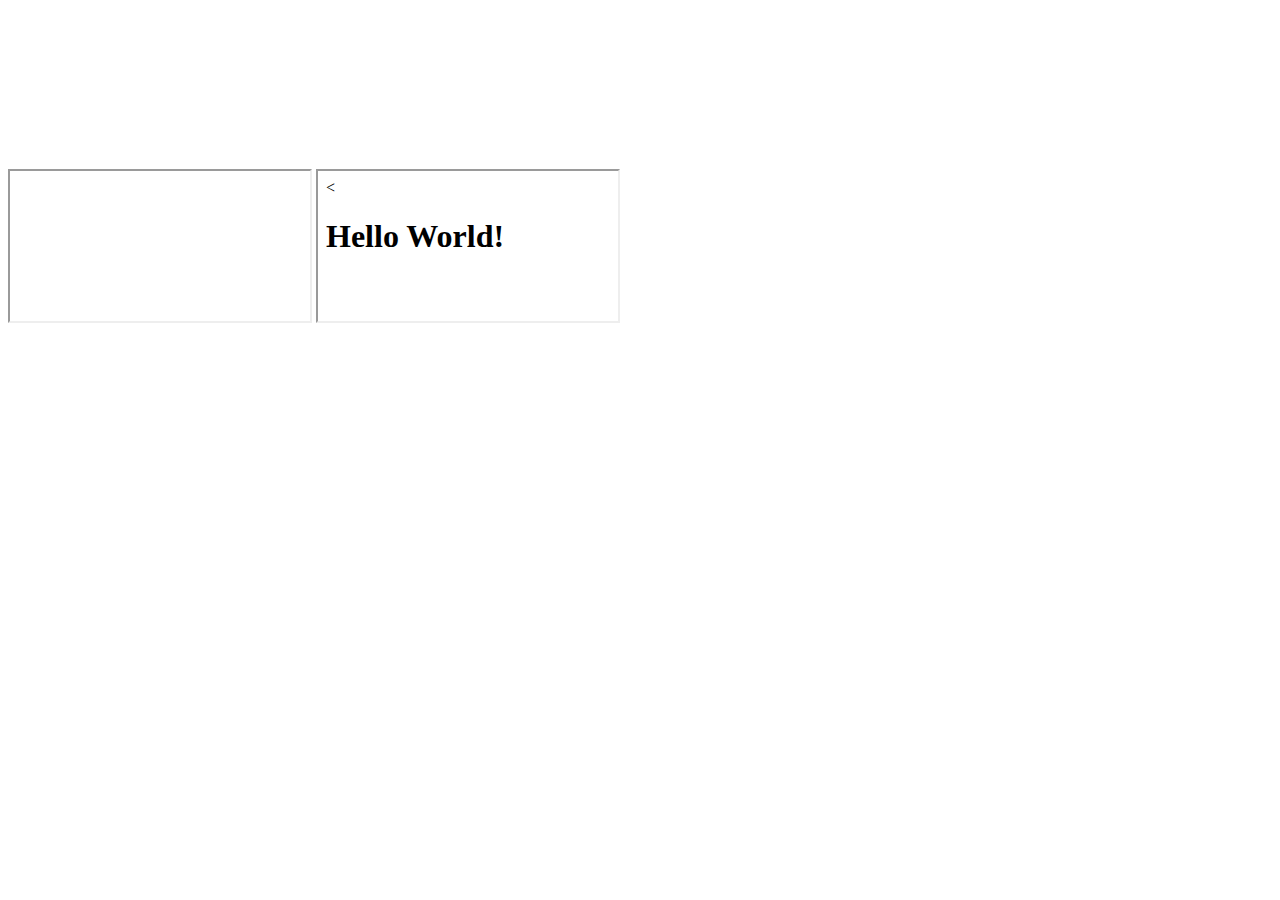
==== index.html @ 52c0fdc4 "iframe embeded youtube video" ====
<!DOCTYPE html>
<html lang="en" dir="ltr">
  <head>
    <meta charset="utf-8">
    <title></title>
  </head>
  <body>
      <iframe src="https://www.weber.edu/"></iframe>
      <!-- Relative link -->
      <iframe src="hello.html"></iframe>
      <iframe width="560" height="315" src="https://www.youtube.com/embed/7VBex8zbDRs" frameborder="0" allow="accelerometer; autoplay; encrypted-media; gyroscope; picture-in-picture" allowfullscreen></iframe>
  </body>
</html>
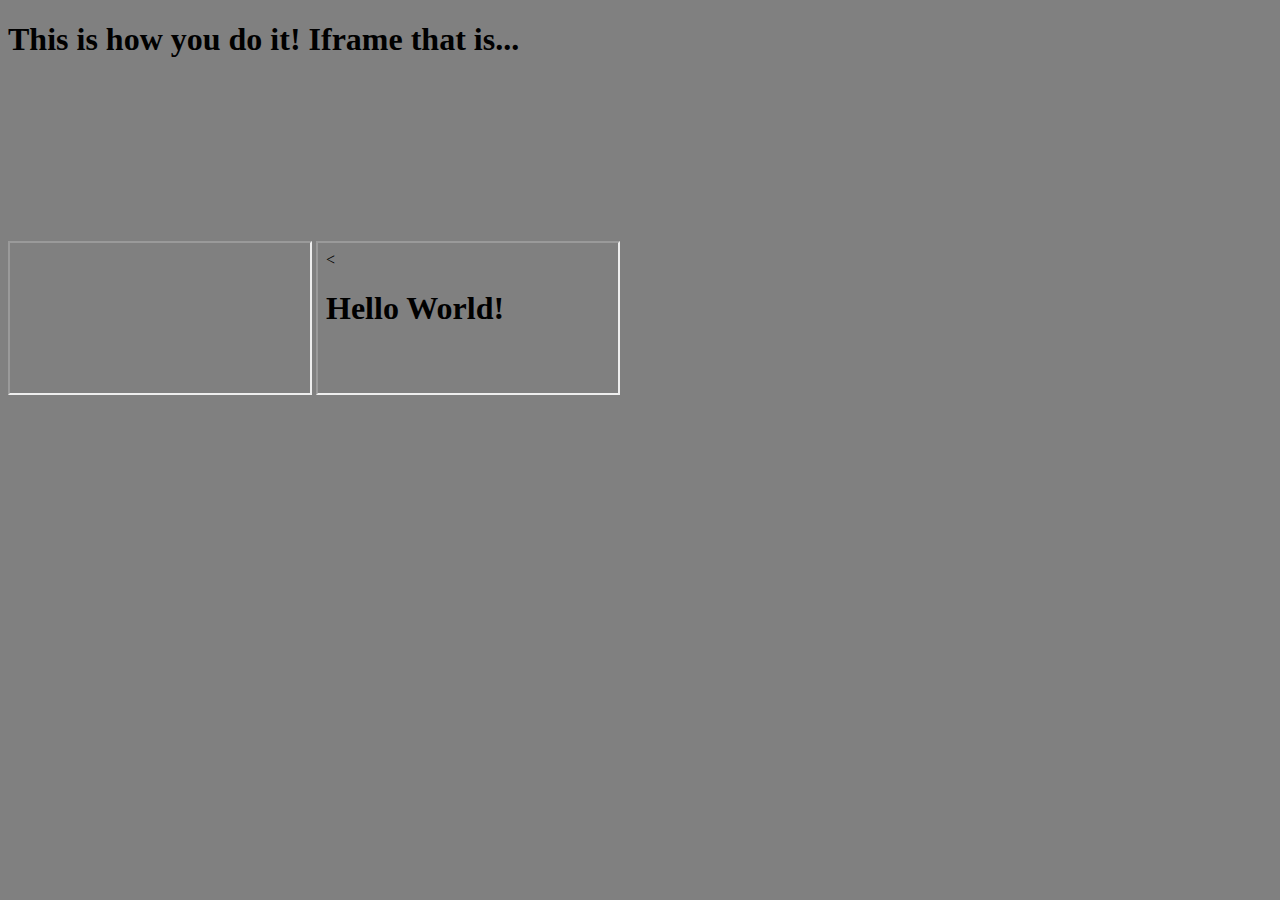
==== commit 0cb81dd4: "h1" ====
--- a/index.html
+++ b/index.html
@@ -3,11 +3,14 @@
   <head>
     <meta charset="utf-8">
     <title></title>
+    <link rel="stylesheet" href="./styles/styles.css">
   </head>
   <body>
+    <h1>This is how you do it! Iframe that is...</h1>
       <iframe src="https://www.weber.edu/"></iframe>
       <!-- Relative link -->
       <iframe src="hello.html"></iframe>
       <iframe width="560" height="315" src="https://www.youtube.com/embed/7VBex8zbDRs" frameborder="0" allow="accelerometer; autoplay; encrypted-media; gyroscope; picture-in-picture" allowfullscreen></iframe>
+
   </body>
 </html>
--- a/styles/styles.css
+++ b/styles/styles.css
@@ -0,0 +1,3 @@
+body {
+  background-color: gray;
+}
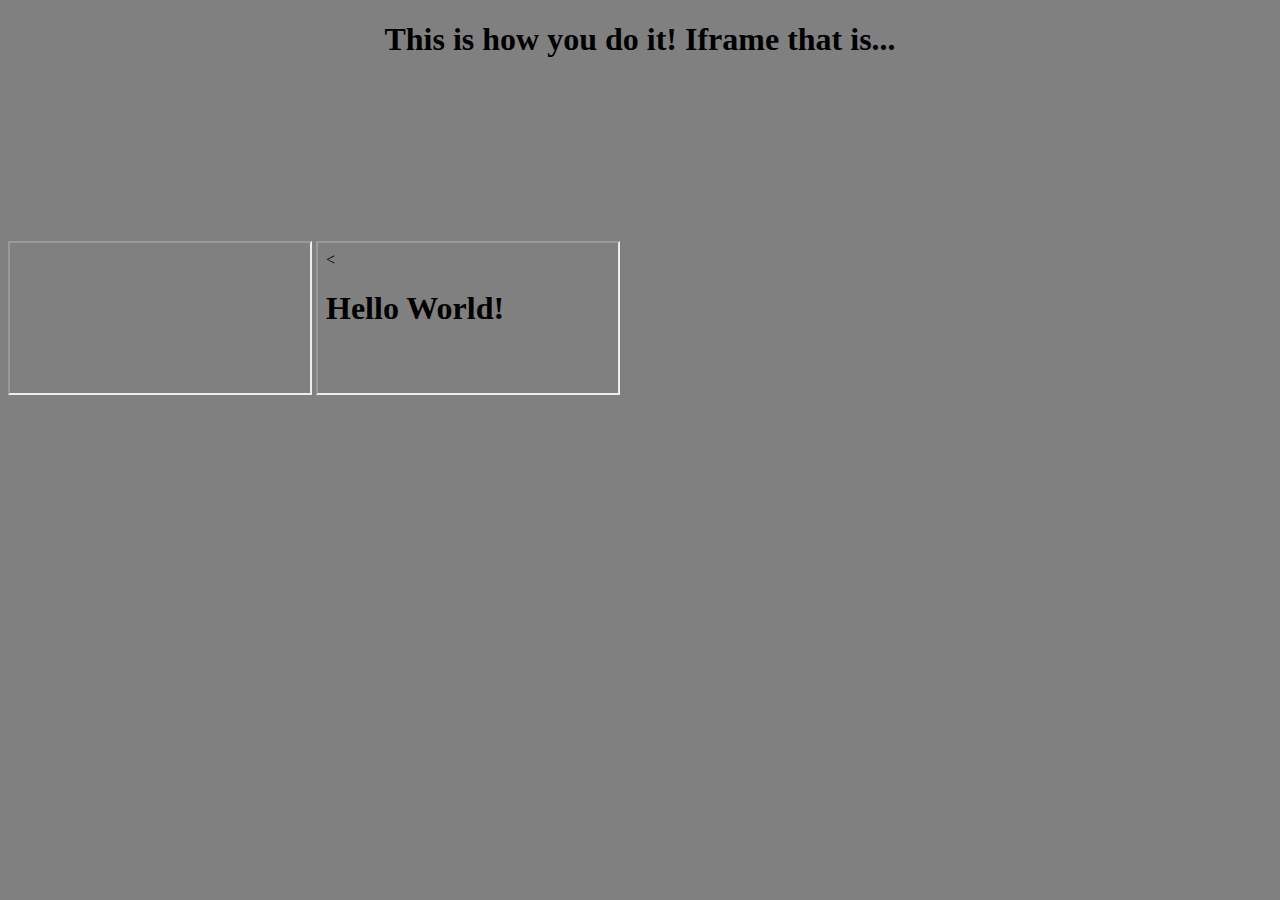
==== commit acbe75e7: "center" ====
--- a/index.html
+++ b/index.html
@@ -7,10 +7,11 @@
   </head>
   <body>
     <h1>This is how you do it! Iframe that is...</h1>
+  <div class="align">
       <iframe src="https://www.weber.edu/"></iframe>
       <!-- Relative link -->
       <iframe src="hello.html"></iframe>
       <iframe width="560" height="315" src="https://www.youtube.com/embed/7VBex8zbDRs" frameborder="0" allow="accelerometer; autoplay; encrypted-media; gyroscope; picture-in-picture" allowfullscreen></iframe>
-
+  </div>
   </body>
 </html>
--- a/styles/styles.css
+++ b/styles/styles.css
@@ -1,3 +1,8 @@
 body {
   background-color: gray;
 }
+
+h1 {
+  display: flex;
+  justify-content: center;
+}
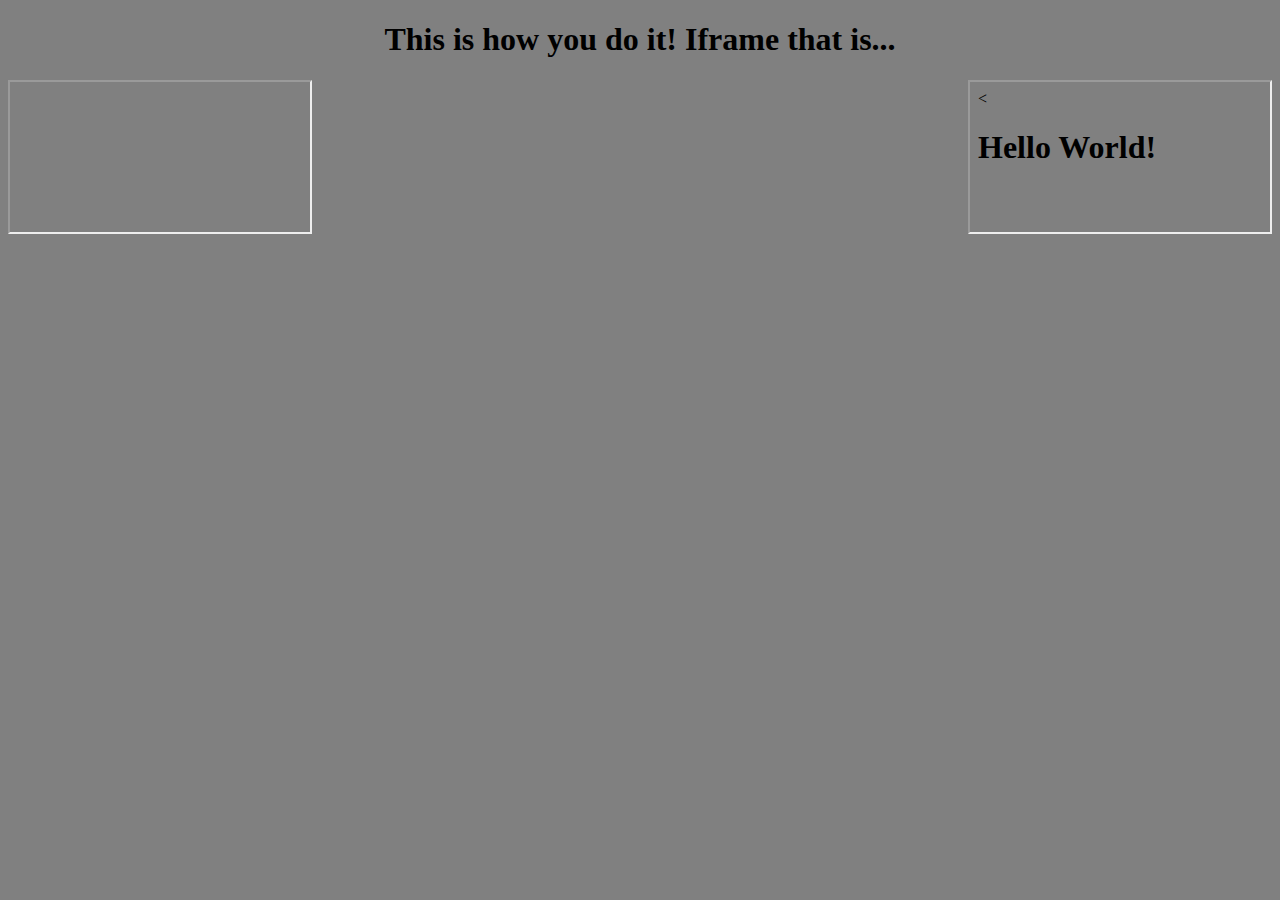
==== commit 502e01b7: "movin divs" ====
--- a/index.html
+++ b/index.html
@@ -7,10 +7,12 @@
   </head>
   <body>
     <h1>This is how you do it! Iframe that is...</h1>
-  <div class="align">
+  <div class="spacebetween">
       <iframe src="https://www.weber.edu/"></iframe>
       <!-- Relative link -->
       <iframe src="hello.html"></iframe>
+  </div>
+  <div class="center">
       <iframe width="560" height="315" src="https://www.youtube.com/embed/7VBex8zbDRs" frameborder="0" allow="accelerometer; autoplay; encrypted-media; gyroscope; picture-in-picture" allowfullscreen></iframe>
   </div>
   </body>
--- a/styles/styles.css
+++ b/styles/styles.css
@@ -6,3 +6,12 @@
   display: flex;
   justify-content: center;
 }
+
+.spacebetween {
+  display: flex;
+  justify-content: space-between;
+}
+.center {
+  display: flex;
+  justify-content: center;
+}
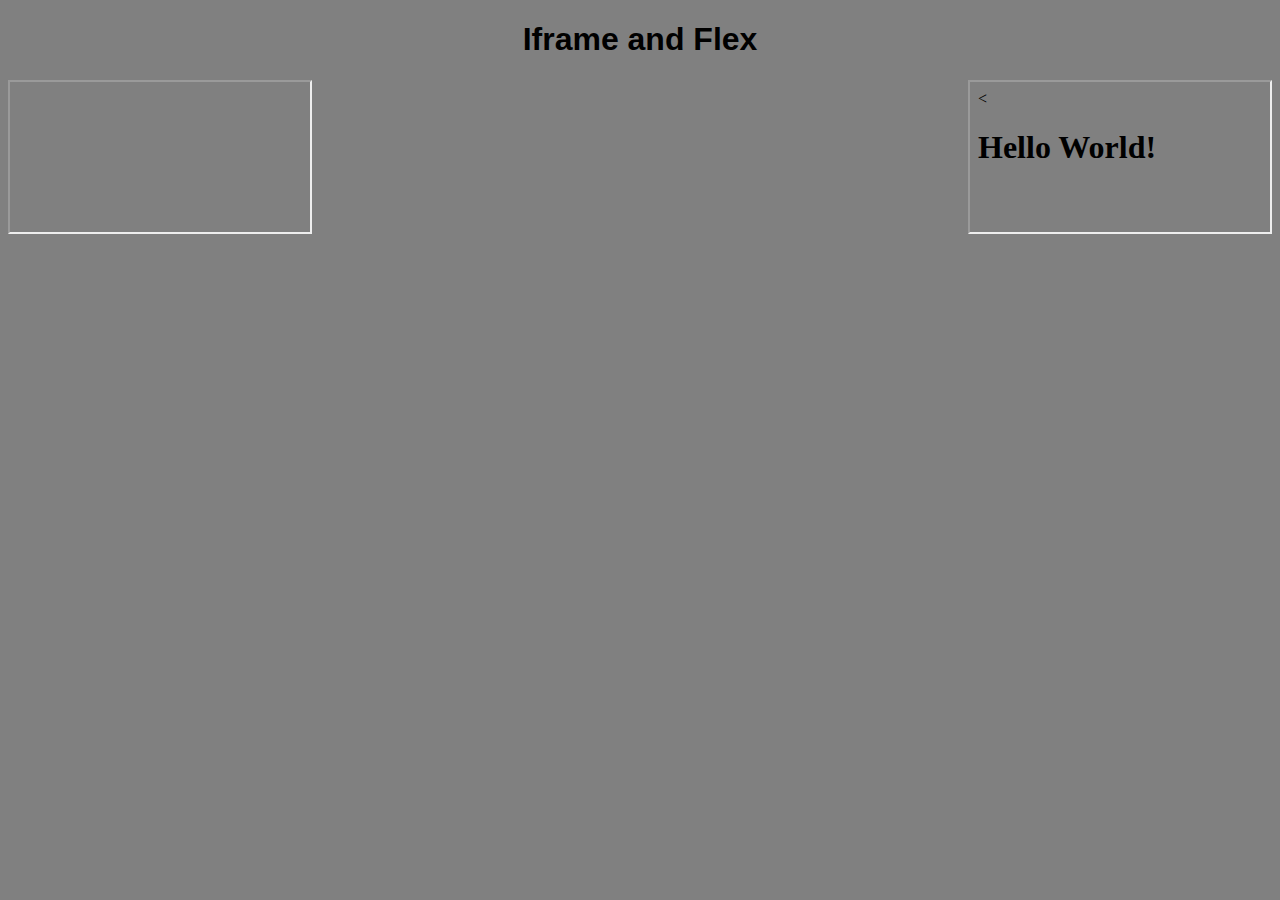
==== commit 9991329f: "fonty" ====
--- a/index.html
+++ b/index.html
@@ -6,7 +6,7 @@
     <link rel="stylesheet" href="./styles/styles.css">
   </head>
   <body>
-    <h1>This is how you do it! Iframe that is...</h1>
+    <h1>Iframe and Flex</h1>
   <div class="spacebetween">
       <iframe src="https://www.weber.edu/"></iframe>
       <!-- Relative link -->
--- a/styles/styles.css
+++ b/styles/styles.css
@@ -5,6 +5,8 @@
 h1 {
   display: flex;
   justify-content: center;
+  font-weight: bold;
+  font-family: sans-serif;
 }
 
 .spacebetween {
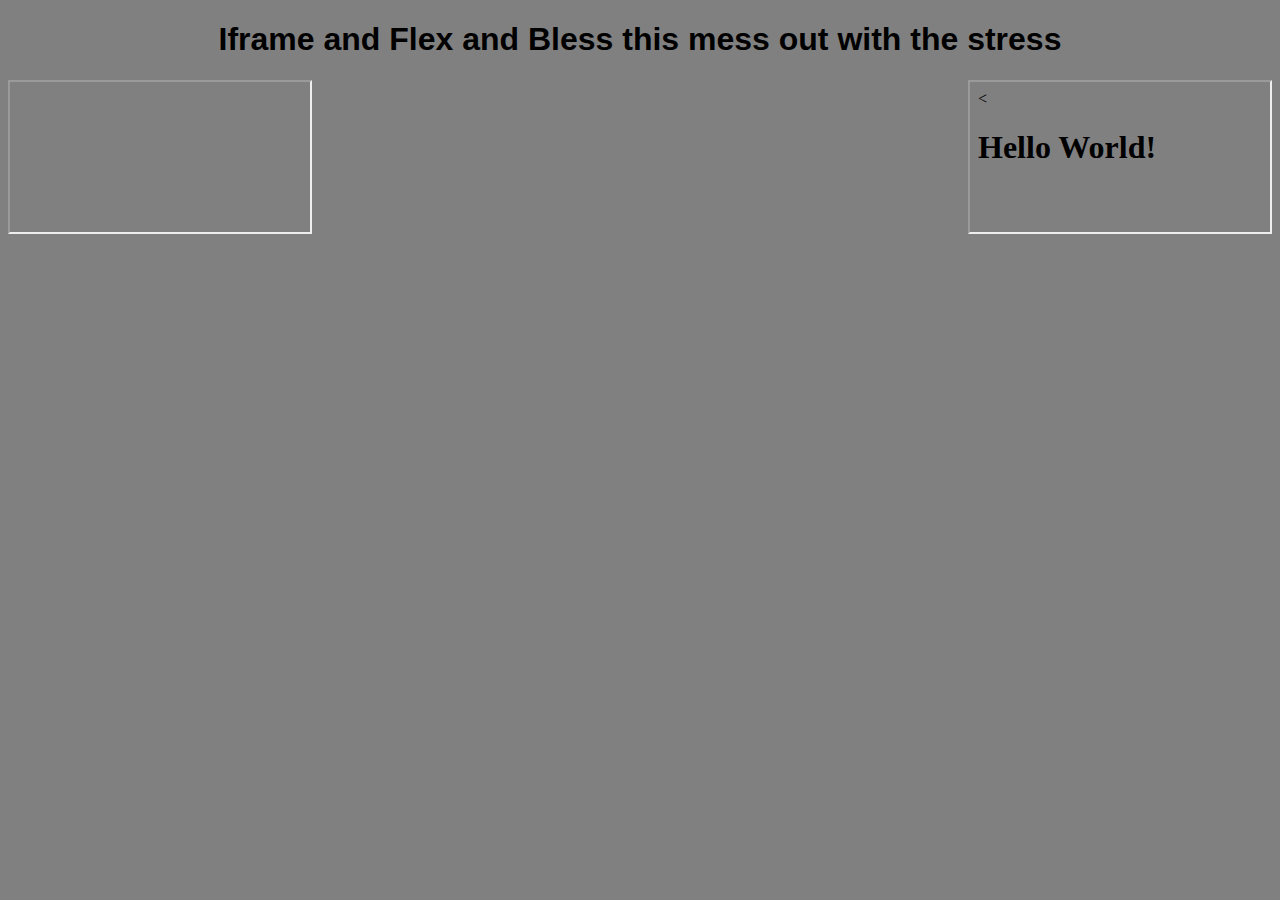
==== commit aee037fb: "hey oh" ====
--- a/index.html
+++ b/index.html
@@ -6,7 +6,7 @@
     <link rel="stylesheet" href="./styles/styles.css">
   </head>
   <body>
-    <h1>Iframe and Flex</h1>
+    <h1>Iframe and Flex and Bless this mess out with the stress</h1>
   <div class="spacebetween">
       <iframe src="https://www.weber.edu/"></iframe>
       <!-- Relative link -->
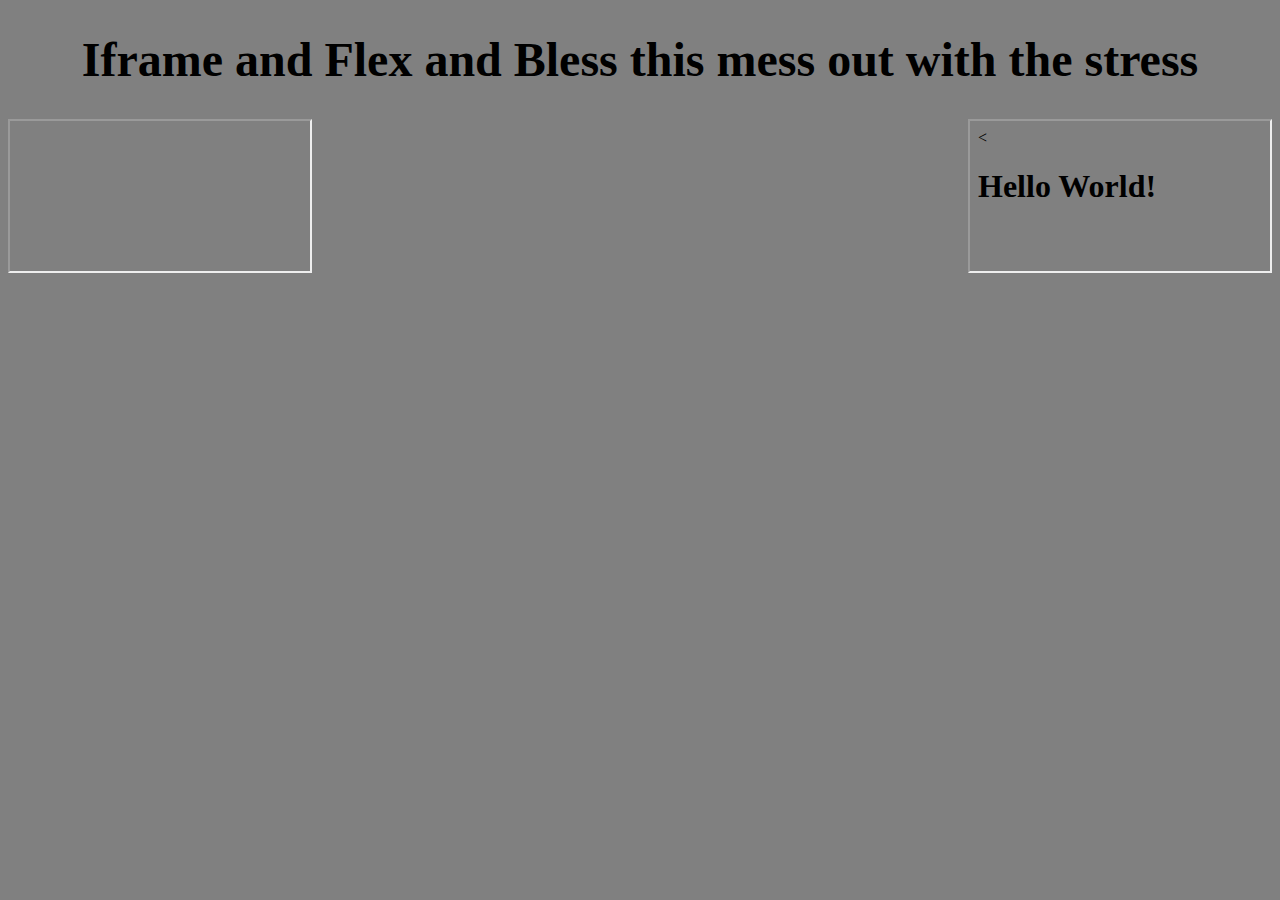
==== commit 3b039ad9: "Off to work" ====
--- a/index.html
+++ b/index.html
@@ -2,7 +2,7 @@
 <html lang="en" dir="ltr">
   <head>
     <meta charset="utf-8">
-    <title></title>
+    <title>Bossy</title>
     <link rel="stylesheet" href="./styles/styles.css">
   </head>
   <body>
--- a/styles/styles.css
+++ b/styles/styles.css
@@ -6,7 +6,8 @@
   display: flex;
   justify-content: center;
   font-weight: bold;
-  font-family: sans-serif;
+  font-size:3em;
+  font-family: TimesNewRoman;
 }
 
 .spacebetween {
